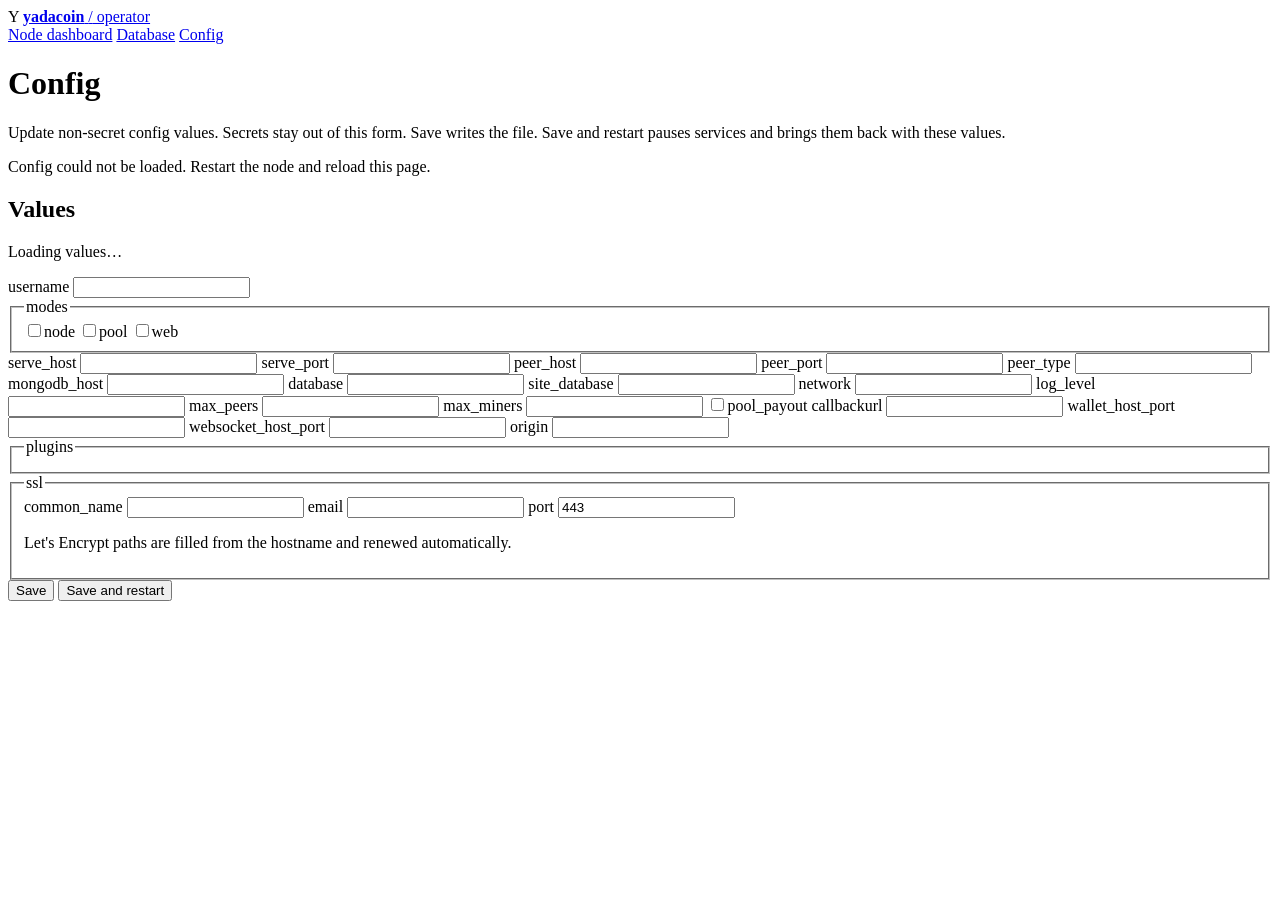
==== static/config.html @ b1b42b3a "Import operator plugin from yadacoin" ====
<!DOCTYPE html>
<html lang="en">
<head>
  <meta charset="utf-8">
  <meta name="viewport" content="width=device-width, initial-scale=1">
  <meta name="robots" content="noindex">
  <title>Config · yadacoin</title>
  <link rel="stylesheet" href="/operator/app.css">
</head>
<body>
  <header class="Header">
    <div class="Header-item">
      <span class="Mark" aria-hidden="true">Y</span>
      <a class="Header-title" href="/operator">
        <strong>yadacoin</strong>
        <span class="slash">/</span>
        operator
      </a>
    </div>
  </header>
  <div class="UnderlineNav-wrap">
    <nav class="UnderlineNav" aria-label="Operator">
      <a class="UnderlineNav-item" href="/node-dashboard">Node dashboard</a>
      <a class="UnderlineNav-item" href="/operator">Database</a>
      <a class="UnderlineNav-item selected" href="/operator/config" aria-current="page">Config</a>
    </nav>
  </div>
  <div class="page">
    <main class="main">
      <div class="page-head">
        <h1>Config</h1>
        <p>Update non-secret config values. Secrets stay out of this form. Save writes the file. Save and restart pauses services and brings them back with these values.</p>
      </div>
      <div id="flash" class="flash" hidden></div>
      <section class="Box">
        <div class="Box-header"><h2>Values</h2></div>
        <div class="Box-body">
          <p class="hint" id="config-status">Loading values…</p>
          <form class="form" id="config-form">
            <label for="cfg-username">username</label>
            <input id="cfg-username" name="username">
            <fieldset class="checks">
              <legend>modes</legend>
              <label><input type="checkbox" name="modes" value="node">node</label>
              <label><input type="checkbox" name="modes" value="pool">pool</label>
              <label><input type="checkbox" name="modes" value="web">web</label>
            </fieldset>
            <label for="cfg-serve_host">serve_host</label>
            <input id="cfg-serve_host" name="serve_host">
            <label for="cfg-serve_port">serve_port</label>
            <input id="cfg-serve_port" name="serve_port">
            <label for="cfg-peer_host">peer_host</label>
            <input id="cfg-peer_host" name="peer_host">
            <label for="cfg-peer_port">peer_port</label>
            <input id="cfg-peer_port" name="peer_port">
            <label for="cfg-peer_type">peer_type</label>
            <input id="cfg-peer_type" name="peer_type">
            <label for="cfg-mongodb_host">mongodb_host</label>
            <input id="cfg-mongodb_host" name="mongodb_host">
            <label for="cfg-database">database</label>
            <input id="cfg-database" name="database">
            <label for="cfg-site_database">site_database</label>
            <input id="cfg-site_database" name="site_database">
            <label for="cfg-network">network</label>
            <input id="cfg-network" name="network">
            <label for="cfg-log_level">log_level</label>
            <input id="cfg-log_level" name="log_level">
            <label for="cfg-max_peers">max_peers</label>
            <input id="cfg-max_peers" name="max_peers">
            <label for="cfg-max_miners">max_miners</label>
            <input id="cfg-max_miners" name="max_miners">
            <label class="check" for="cfg-pool_payout"><input type="checkbox" id="cfg-pool_payout" name="pool_payout">pool_payout</label>
            <label for="cfg-payout_frequency" id="payout-frequency-label" hidden>payout_frequency</label>
            <input id="cfg-payout_frequency" name="payout_frequency" type="number" min="1" value="6" hidden>
            <label for="cfg-pool_take" id="pool-take-label" hidden>pool_take</label>
            <input id="cfg-pool_take" name="pool_take" type="number" min="0" max="1" step="0.01" value="0.01" hidden>
            <label for="cfg-callbackurl">callbackurl</label>
            <input id="cfg-callbackurl" name="callbackurl">
            <label for="cfg-wallet_host_port">wallet_host_port</label>
            <input id="cfg-wallet_host_port" name="wallet_host_port">
            <label for="cfg-websocket_host_port">websocket_host_port</label>
            <input id="cfg-websocket_host_port" name="websocket_host_port">
            <label for="cfg-origin">origin</label>
            <input id="cfg-origin" name="origin">
            <fieldset class="checks" id="plugin-checks">
              <legend>plugins</legend>
            </fieldset>
            <fieldset class="checks">
              <legend>ssl</legend>
              <label for="ssl-common_name">common_name</label>
              <input id="ssl-common_name" name="ssl_common_name">
              <label for="ssl-email">email</label>
              <input id="ssl-email" name="ssl_email">
              <label for="ssl-port">port</label>
              <input id="ssl-port" name="ssl_port" value="443">
              <p class="hint">Let's Encrypt paths are filled from the hostname and renewed automatically.</p>
            </fieldset>
            <div class="form-actions">
              <button class="btn btn-primary" type="submit" value="save">Save</button>
              <button class="btn" type="submit" value="restart">Save and restart</button>
            </div>
          </form>
        </div>
      </section>
    </main>
  </div>
  <script>
    var form = document.getElementById("config-form");
    var flash = document.getElementById("flash");
    var status = document.getElementById("config-status");
    var payout = form.elements.pool_payout;
    var frequency = document.getElementById("payout-frequency-label");
    var frequencyInput = form.elements.payout_frequency;
    var take = document.getElementById("pool-take-label");
    var takeInput = form.elements.pool_take;
    function show(text, ok) {
      flash.hidden = false;
      flash.textContent = text;
      flash.className = ok ? "flash ok" : "flash error";
    }
    function syncPayout() {
      var on = payout.checked;
      frequency.hidden = !on;
      take.hidden = !on;
      frequencyInput.hidden = !on;
      takeInput.hidden = !on;
      frequencyInput.disabled = !on;
      takeInput.disabled = !on;
    }
    payout.addEventListener("change", syncPayout);
    function textValue(value) {
      return Array.isArray(value) ? value.join(",") : (value == null ? "" : String(value));
    }
    fetch("/operator/api/config", {credentials: "same-origin"}).then(function (r) {
      return r.text().then(function (text) {
        var body;
        try { body = JSON.parse(text); }
        catch (err) { throw new Error("Config could not be loaded. Restart the node and reload this page."); }
        if (!r.ok) throw new Error(body.error || "Config could not be loaded");
        return body;
      });
    }).then(function (body) {
      var values = body.values || {};
      ["username", "serve_host", "serve_port", "peer_host", "peer_port", "peer_type", "mongodb_host", "database", "site_database", "network", "log_level", "max_peers", "max_miners", "callbackurl", "wallet_host_port", "websocket_host_port", "origin"].forEach(function (key) {
        if (form.elements[key]) form.elements[key].value = textValue(values[key]);
      });
      var selected = Array.isArray(values.modes) ? values.modes.map(String) : [];
      Array.prototype.forEach.call(form.querySelectorAll('input[name="modes"]'), function (el) {
        el.checked = selected.indexOf(el.value) !== -1;
      });
      payout.checked = values.pool_payout === true || values.pool_payout === "true";
      frequencyInput.value = values.payout_frequency == null ? 6 : values.payout_frequency;
      takeInput.value = values.pool_take == null ? 0.01 : values.pool_take;
      syncPayout();
      var ssl = body.ssl || {};
      form.elements.ssl_common_name.value = ssl.common_name || "";
      form.elements.ssl_email.value = ssl.email || "";
      form.elements.ssl_port.value = ssl.port || 443;
      var pluginBox = document.getElementById("plugin-checks");
      var disabled = Array.isArray(values.disabled_plugins) ? values.disabled_plugins.map(String) : [];
      (body.available_plugins || []).forEach(function (name) {
        var label = document.createElement("label");
        var input = document.createElement("input");
        input.type = "checkbox";
        input.name = "plugins";
        input.value = name;
        input.checked = disabled.indexOf(name) === -1 || name === "operator";
        if (name === "operator") input.disabled = true;
        label.appendChild(input);
        label.appendChild(document.createTextNode(name));
        pluginBox.appendChild(label);
      });
      status.hidden = true;
    }).catch(function (err) {
      status.textContent = err.message;
      show(err.message, false);
    });
    form.addEventListener("submit", function (event) {
      event.preventDefault();
      var values = {};
      Array.prototype.forEach.call(form.elements, function (el) {
        if (!el.name || el.name === "modes" || el.name === "plugins" || el.name === "pool_payout" || el.name === "payout_frequency" || el.name === "pool_take" || el.name.indexOf("ssl_") === 0) return;
        values[el.name] = el.value;
      });
      var payout = form.elements.pool_payout;
      if (payout) values.pool_payout = !!payout.checked;
      if (form.elements.payout_frequency) values.payout_frequency = form.elements.payout_frequency.value;
      if (form.elements.pool_take) values.pool_take = form.elements.pool_take.value;
      values.ssl = {
        common_name: (form.elements.ssl_common_name.value || "").trim(),
        email: (form.elements.ssl_email.value || "").trim(),
        port: form.elements.ssl_port.value
      };
      values.modes = Array.prototype.filter.call(form.elements, function (el) {
        return el.name === "modes" && el.checked;
      }).map(function (el) { return el.value; });
      values.disabled_plugins = Array.prototype.filter.call(form.elements, function (el) {
        return el.name === "plugins" && !el.checked && el.value !== "operator";
      }).map(function (el) { return el.value; });
      var restart = event.submitter && event.submitter.value === "restart";
      fetch("/operator/api/config", {
        method: "POST",
        headers: {"Content-Type": "application/json"},
        body: JSON.stringify({values: values, restart: restart})
      }).then(function (r) {
        return r.text().then(function (text) {
          try { return {ok: r.ok, body: JSON.parse(text)}; }
          catch (err) { return {ok: false, body: {error: text.replace(/<[^>]+>/g, " ").replace(/\s+/g, " ").trim().slice(0, 180) || "Save failed"}}; }
        });
      }).then(function (result) {
          if (!result.ok) { show(result.body.error || "Save failed", false); return; }
          var message = result.body.message || (restart ? "Saved. Services were restarted with these values." : "Saved.");
          show(message, message.indexOf("was not issued") === -1);
        });
    });
  </script>
</body>
</html>
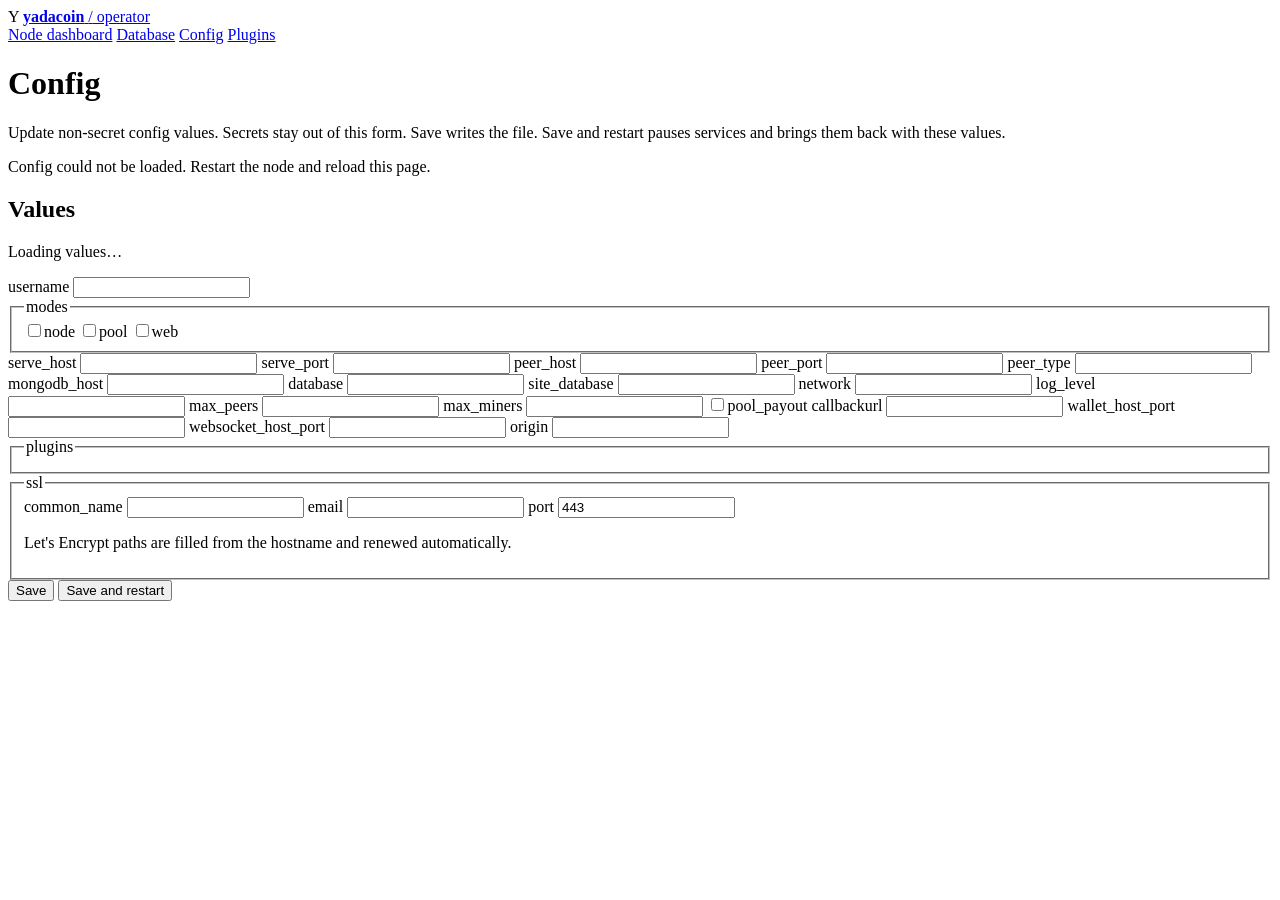
==== commit 55f99579: "feat: add a plugins tab that installs and updates tagged releases" ====
--- a/static/config.html
+++ b/static/config.html
@@ -23,6 +23,7 @@
       <a class="UnderlineNav-item" href="/node-dashboard">Node dashboard</a>
       <a class="UnderlineNav-item" href="/operator">Database</a>
       <a class="UnderlineNav-item selected" href="/operator/config" aria-current="page">Config</a>
+      <a class="UnderlineNav-item" href="/operator/plugins">Plugins</a>
     </nav>
   </div>
   <div class="page">
